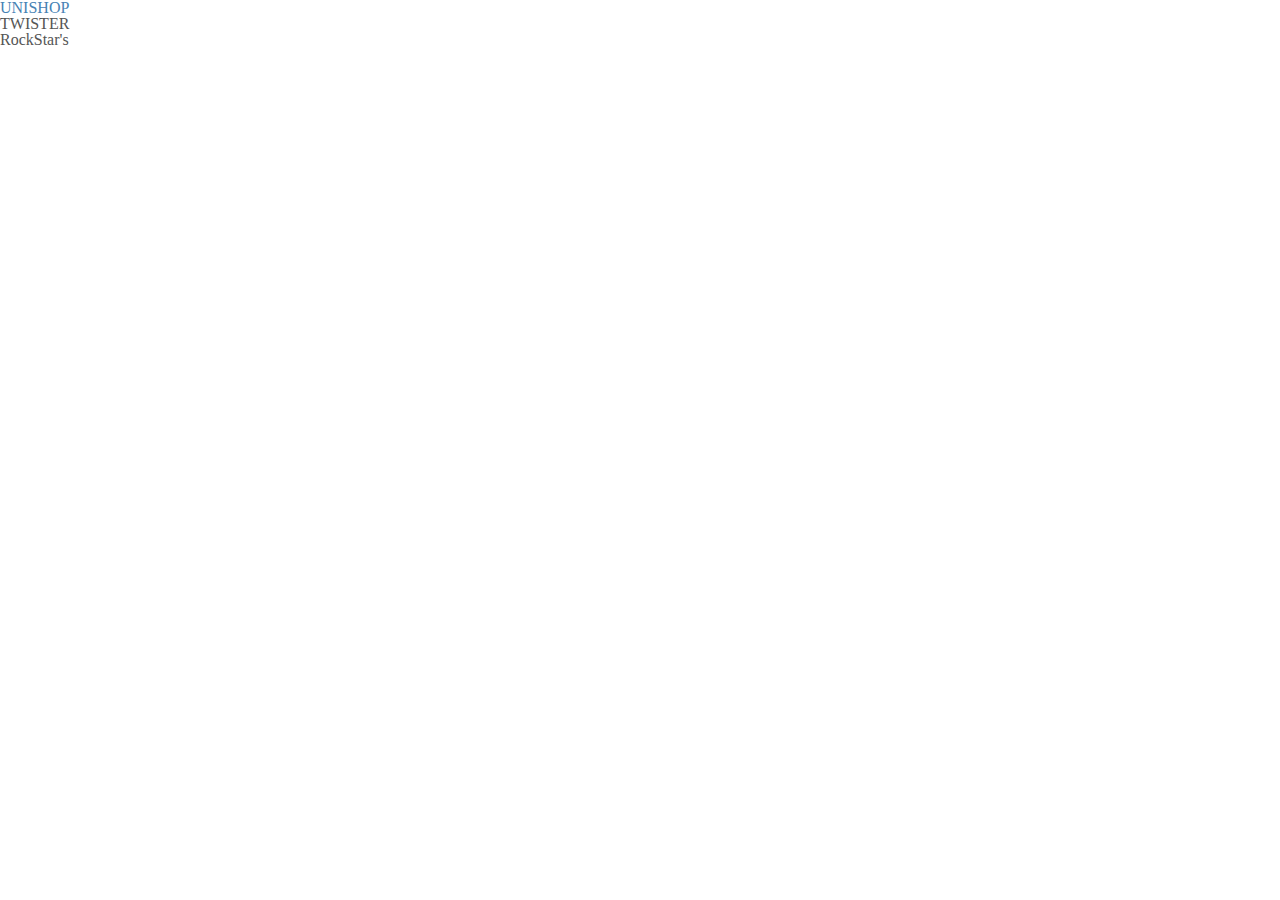
==== adaptive/index.html @ eed73460 "addaptive vertion layout provided" ====
<!DOCTYPE html>
<html lang="en">
<head>
    <meta charset="UTF-8">
    <meta name="viewport" content="width=device-width, initial-scale=1">
    <meta http-equiv="x-ua-compatible" content="IE=edge">
    <title>e-commerce</title>
    <link href="https://fonts.googleapis.com/css?family=Oswald:300,400" rel="stylesheet">
    <link href="https://fonts.googleapis.com/css?family=Manuale" rel="stylesheet">
    <link rel="stylesheet" type="text/css" href="css/common/reset.css">
    <link rel="stylesheet" type="text/css" href="css/common/reset.css">
    <link rel="stylesheet" type="text/css" href="css/common/layout.css">
    <link rel="stylesheet" type="text/css" href="css/assets/asset_topLinks.css">

</head>
<body>
    <div class="asset_topLinks">
        <div class="layout_centralColumn">
            <div class="asset_topLinks-brands swiper-container">
                <div class="swiper-wrapper">
                    <div class="swiper-slide"><a href="javascript: void(0);">UNISHOP</a></div>
                    <div class="swiper-slide"><a href="javascript: void(0);">TWISTER</a></div>
                    <div class="swiper-slide"><a href="javascript: void(0);">RockStar's</a></div>
                </div>
            </div>
            <!--<a class="asset_topLinks-superNew imgAfter_star" href="javascript: void(0);">-->
                <!--Super New Stuff is here!!!-->
                <!--<span class="asset_topLinks-triangle img_redTriangle"></span>-->
            <!--</a>-->
        </div>
    </div>
</body>
</html>
---- adaptive/css/common/layout.css ----
.layout_centralColumn {
    margin-left: auto;
    margin-right: auto;
}

.layout_basicFlexContainer {
    display: flex;
    flex-wrap: wrap;
}

.layout_basicFlexContainer > * { width: 100%; }

@media (min-width: 321px) {
    .layout_basicFlexContainer > * { width: 50%; }
}

@media (min-width: 641px) {
    .layout_basicFlexContainer > * { width: 33.33333333%; }
}

@media (min-width: 961px) {
    .layout_basicFlexContainer > * { width: 25%; }
}
---- adaptive/css/assets/asset_topLinks.css ----
.asset_topLinks {

}
.layout_basicFlexContainer {
    background-color: #e9e9e9;
}
.asset_topLinks-brands {
    /*width: 100%;*/
}
.asset_topLinks-brands.swiper-container {
    display: inline-block;
    /*margin: 0 auto;*/
    /*position: relative;*/
    /*overflow: hidden;*/
    /*list-style: none;*/
    /*padding: 0;*/
    /*!* Fix of Webkit flickering *!*/
    /*z-index: 1;*/
}
.asset_topLinks-brands .swiper-wrapper a {
    font-size: 1em;
    color: #555555;
    margin-top: 7px;
    text-align: center;
}
.asset_topLinks-brands a:hover {
    color: steelblue;
}
.asset_topLinks-brands .swiper-wrapper {
    /*position: relative;*/
    width: auto;
    /*height: 100%;*/
    /*z-index: 1;*/
    /*display: -webkit-box;*/
    /*display: -webkit-flex;*/
    /*display: -ms-flexbox;*/
    /*display: flex;*/
    /*-webkit-transition-property: -webkit-transform;*/
    /*transition-property: -webkit-transform;*/
    /*-o-transition-property: transform;*/
    /*transition-property: transform;*/
    /*transition-property: transform, -webkit-transform;*/
    /*-webkit-box-sizing: content-box;*/
    /*box-sizing: content-box;*/
}
.asset_topLinks-brands .swiper-slide {
    width: auto;
    /*height: 100%;*/
    /*position: relative;*/
    /*-webkit-transition-property: -webkit-transform;*/
    /*transition-property: -webkit-transform;*/
    /*-o-transition-property: transform;*/
    /*transition-property: transform;*/
    /*transition-property: transform, -webkit-transform;*/
}
.asset_topLinks-superNew {
    font-family: 'Manuale', serif;
    background: #f52c66;
    color: white;
    height: 30px;
    text-align: center;
    text-decoration: none;
    line-height: 30px;
    position: relative;
    margin-left: 10px;
    margin-right: 10px;
    float: right;
}
.asset_topLinks-triangle {
    position: absolute;
    top: 100%;
    width: 100%;
    height: 22px;
    background-size: 100% 22px;
    left: 0px;
}
.asset_topLinks-superNew:after {
    content: "";
    position: absolute;
    top: 31px;
    left: 50%;
    width: 13px;
    height: 12px;
    margin-left: calc(-13px / 2);
}
.img_redTriangle {
    background-image: url('[data-uri]');
}
.imgAfter_star:after {
    background-image: url('[data-uri]');
}
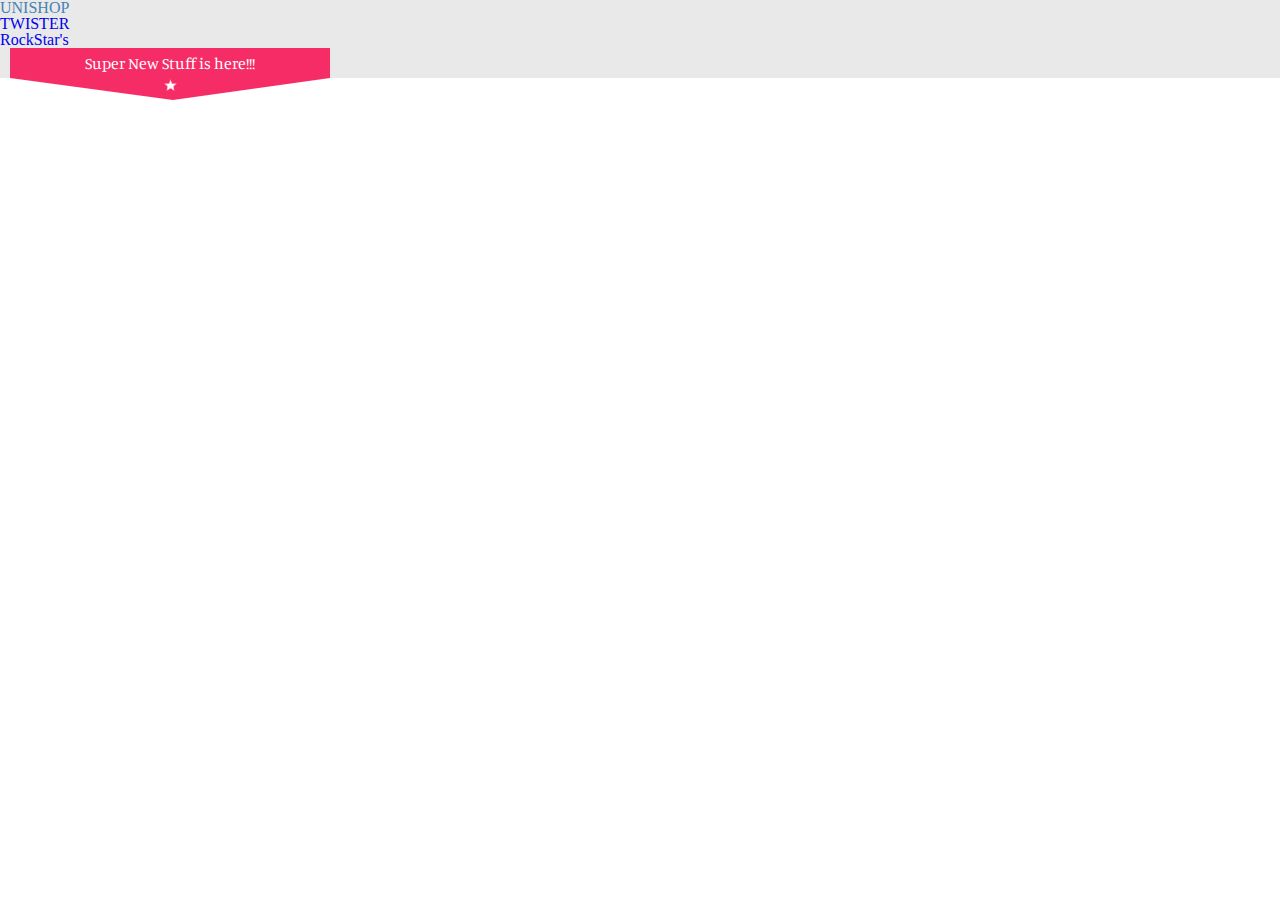
==== commit 38a041cd: "swiper plugin removed from toplinks component" ====
--- a/adaptive/index.html
+++ b/adaptive/index.html
@@ -2,12 +2,10 @@
 <html lang="en">
 <head>
     <meta charset="UTF-8">
-    <meta name="viewport" content="width=device-width, initial-scale=1">
-    <meta http-equiv="x-ua-compatible" content="IE=edge">
+    <meta name="viewport" content="width=device-width, initial-scale=1.0">
     <title>e-commerce</title>
     <link href="https://fonts.googleapis.com/css?family=Oswald:300,400" rel="stylesheet">
     <link href="https://fonts.googleapis.com/css?family=Manuale" rel="stylesheet">
-    <link rel="stylesheet" type="text/css" href="css/common/reset.css">
     <link rel="stylesheet" type="text/css" href="css/common/reset.css">
     <link rel="stylesheet" type="text/css" href="css/common/layout.css">
     <link rel="stylesheet" type="text/css" href="css/assets/asset_topLinks.css">
@@ -16,18 +14,19 @@
 <body>
     <div class="asset_topLinks">
         <div class="layout_centralColumn">
-            <div class="asset_topLinks-brands swiper-container">
-                <div class="swiper-wrapper">
-                    <div class="swiper-slide"><a href="javascript: void(0);">UNISHOP</a></div>
-                    <div class="swiper-slide"><a href="javascript: void(0);">TWISTER</a></div>
-                    <div class="swiper-slide"><a href="javascript: void(0);">RockStar's</a></div>
-                </div>
+            <div class="layout_basicFlexContainer">
+                <ul class="asset_topLinks-brands">
+                    <li><a href="javascript: void(0);">UNISHOP</a></li>
+                    <li><a href="javascript: void(0);">TWISTER</a></li>
+                    <li><a href="javascript: void(0);">RockStar's</a></li>
+                </ul>
+                <a class="asset_topLinks-superNew imgAfter_star" href="javascript: void(0);">
+                    Super New Stuff is here!!!
+                    <span class="asset_topLinks-triangle img_redTriangle"></span>
+                </a>
             </div>
-            <!--<a class="asset_topLinks-superNew imgAfter_star" href="javascript: void(0);">-->
-                <!--Super New Stuff is here!!!-->
-                <!--<span class="asset_topLinks-triangle img_redTriangle"></span>-->
-            <!--</a>-->
         </div>
     </div>
+
 </body>
-</html>
+</html>--- a/adaptive/css/assets/asset_topLinks.css
+++ b/adaptive/css/assets/asset_topLinks.css
@@ -5,19 +5,9 @@
     background-color: #e9e9e9;
 }
 .asset_topLinks-brands {
-    /*width: 100%;*/
+    width: 100%;
 }
-.asset_topLinks-brands.swiper-container {
-    display: inline-block;
-    /*margin: 0 auto;*/
-    /*position: relative;*/
-    /*overflow: hidden;*/
-    /*list-style: none;*/
-    /*padding: 0;*/
-    /*!* Fix of Webkit flickering *!*/
-    /*z-index: 1;*/
-}
-.asset_topLinks-brands .swiper-wrapper a {
+.swiper-wrapper a {
     font-size: 1em;
     color: #555555;
     margin-top: 7px;
@@ -25,33 +15,6 @@
 }
 .asset_topLinks-brands a:hover {
     color: steelblue;
-}
-.asset_topLinks-brands .swiper-wrapper {
-    /*position: relative;*/
-    width: auto;
-    /*height: 100%;*/
-    /*z-index: 1;*/
-    /*display: -webkit-box;*/
-    /*display: -webkit-flex;*/
-    /*display: -ms-flexbox;*/
-    /*display: flex;*/
-    /*-webkit-transition-property: -webkit-transform;*/
-    /*transition-property: -webkit-transform;*/
-    /*-o-transition-property: transform;*/
-    /*transition-property: transform;*/
-    /*transition-property: transform, -webkit-transform;*/
-    /*-webkit-box-sizing: content-box;*/
-    /*box-sizing: content-box;*/
-}
-.asset_topLinks-brands .swiper-slide {
-    width: auto;
-    /*height: 100%;*/
-    /*position: relative;*/
-    /*-webkit-transition-property: -webkit-transform;*/
-    /*transition-property: -webkit-transform;*/
-    /*-o-transition-property: transform;*/
-    /*transition-property: transform;*/
-    /*transition-property: transform, -webkit-transform;*/
 }
 .asset_topLinks-superNew {
     font-family: 'Manuale', serif;
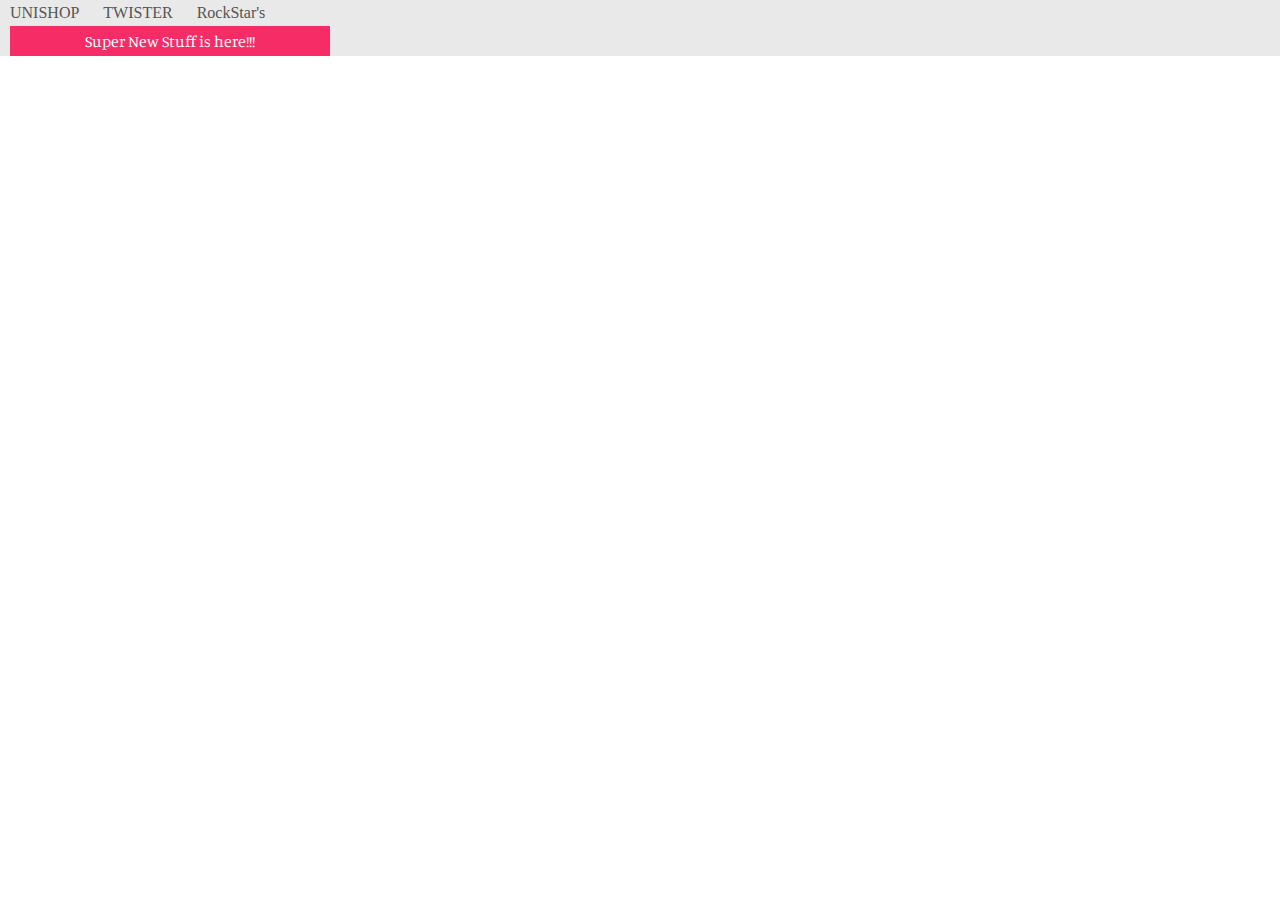
==== commit d54f2987: "site information section added" ====
--- a/adaptive/index.html
+++ b/adaptive/index.html
@@ -8,7 +8,9 @@
     <link href="https://fonts.googleapis.com/css?family=Manuale" rel="stylesheet">
     <link rel="stylesheet" type="text/css" href="css/common/reset.css">
     <link rel="stylesheet" type="text/css" href="css/common/layout.css">
+    <link rel="stylesheet" type="text/css" href="css/common/img.css">
     <link rel="stylesheet" type="text/css" href="css/assets/asset_topLinks.css">
+    <link rel="stylesheet" type="text/css" href="css/assets/asset_topLinks375.css">
 
 </head>
 <body>
--- a/adaptive/css/assets/asset_topLinks.css
+++ b/adaptive/css/assets/asset_topLinks.css
@@ -7,7 +7,11 @@
 .asset_topLinks-brands {
     width: 100%;
 }
-.swiper-wrapper a {
+.asset_topLinks-brands li {
+    display: inline-block;
+    margin: 5px 10px 5px 10px;
+}
+.asset_topLinks-brands a {
     font-size: 1em;
     color: #555555;
     margin-top: 7px;
@@ -46,9 +50,3 @@
     height: 12px;
     margin-left: calc(-13px / 2);
 }
-.img_redTriangle {
-    background-image: url('[data-uri]');
-}
-.imgAfter_star:after {
-    background-image: url('[data-uri]');
-}
--- a/adaptive/css/assets/asset_topLinks375.css
+++ b/adaptive/css/assets/asset_topLinks375.css
@@ -0,0 +1,19 @@
+@media only screen and (min width 320px) {
+.asset_topLinks-triangle {
+    position: absolute;
+    top: 100%;
+    width: 100%;
+    height: 22px;
+    background-size: 100% 22px;
+    left: 0px;
+}
+.asset_topLinks-superNew:after {
+    content: "";
+    position: absolute;
+    top: 31px;
+    left: 50%;
+    width: 13px;
+    height: 12px;
+    margin-left: calc(-13px / 2);
+}
+}